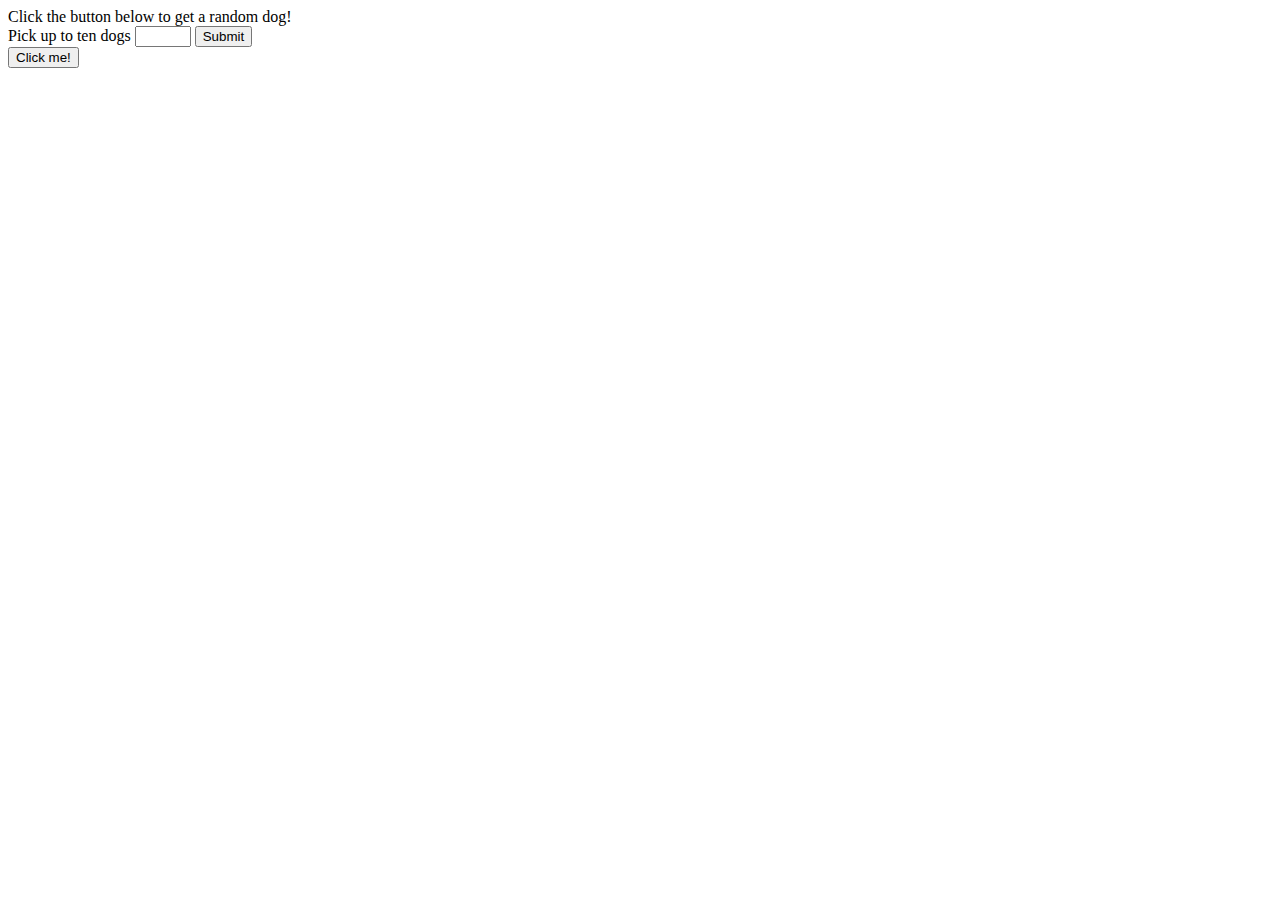
==== index.html @ f6459228 "Initial comit" ====
<!DOCTYPE html>
<html lang="en">

<head>
    <title>Random Dog Generator</title>
    <link rel="stylesheet" href="css/style.css">
</head>

<body>
    <header>Click the button below to get a random dog!</header>

    <form action="/action_page.php">
        <label for="quantity">Pick up to ten dogs</label>
        <input type="number" id="quantity" name="quantity" min="1" max="10">
        <input type="submit">
    </form>
    <!--How do I access this? Think I need something to with PHP
    but I'm completely new to that-->

    <button onclick="getImages()">Click me!</button>
</body>

<script>
    function getImages() {
        fetch("https://dog.ceo/api/breeds/image/random/1")
        .then(response => response.json())
        .then(data => showDogs(data));
    }

    function showDogs(data) {
        var dogArray = data.message;
        for (var dog of dogArray) {
            var img= document.createElement("img");
            img.src = dog;
            document.body.appendChild(img);
        }
    }
</script>

</html>
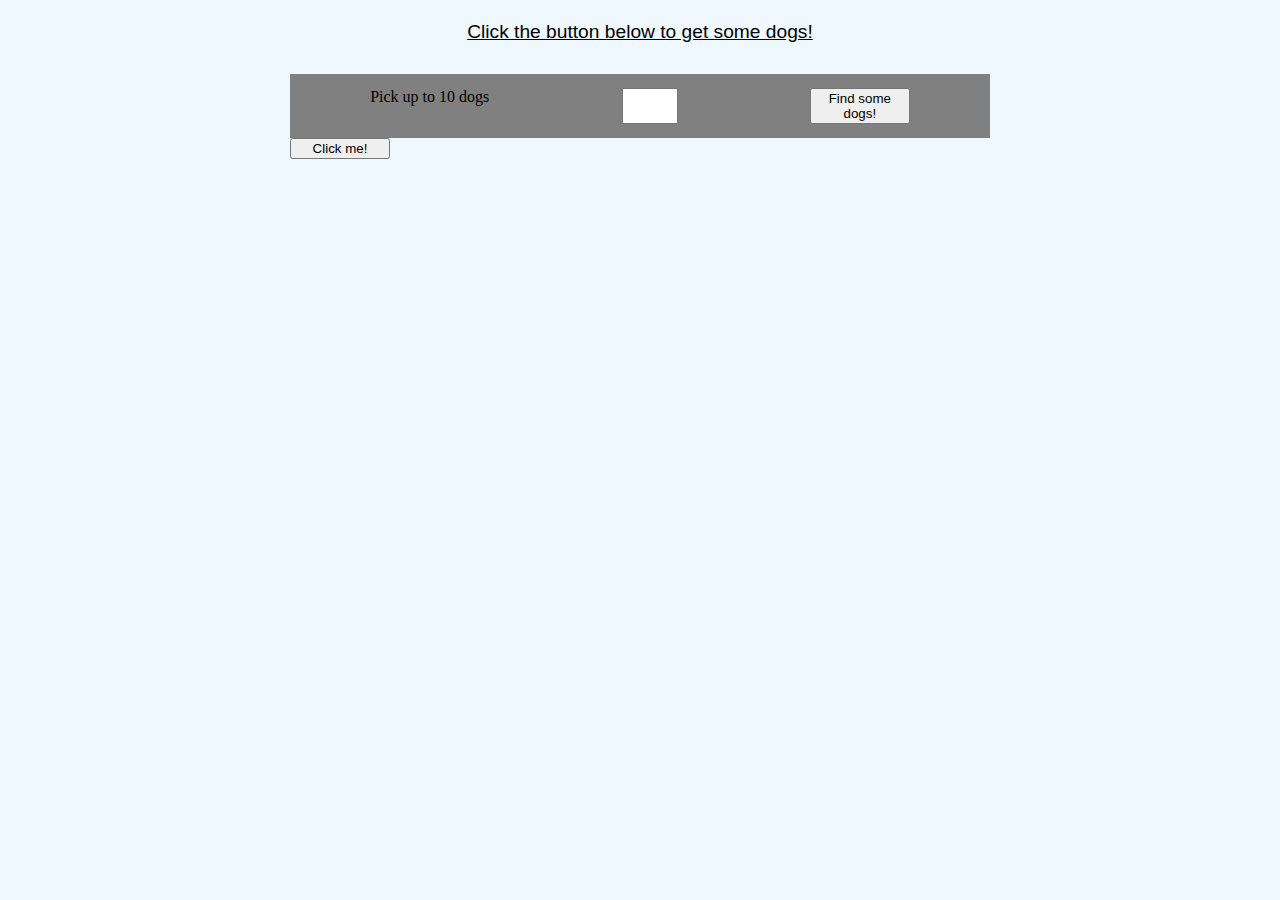
==== commit b59f8bcb: "Various fixes" ====
--- a/index.html
+++ b/index.html
@@ -7,34 +7,108 @@
 </head>
 
 <body>
-    <header>Click the button below to get a random dog!</header>
+    <header>Click the button below to get some dogs!</header>
+
+    <div id="linkdiv">
+
+    </div>
 
     <form action="/action_page.php">
-        <label for="quantity">Pick up to ten dogs</label>
+        <label for="quantity">Pick up to 10 dogs</label>
         <input type="number" id="quantity" name="quantity" min="1" max="10">
-        <input type="submit">
+        <button onclick="howMany()">Find some dogs!</button>
     </form>
-    <!--How do I access this? Think I need something to with PHP
-    but I'm completely new to that-->
 
     <button onclick="getImages()">Click me!</button>
+
+    <p id="dog-amount-text"></p>
+
+    <div id="img-holder">
+    </div>
 </body>
 
 <script>
-    function getImages() {
-        fetch("https://dog.ceo/api/breeds/image/random/1")
-        .then(response => response.json())
-        .then(data => showDogs(data));
+    let counter = 1;
+    
+    function howMany() {
+        let x = document.getElementById("quantity").value;
+        console.log(x);
+        if (x == 1) {
+            document.getElementById("dog-amount-text").innerHTML = "Finding 1 dog!";
+        } else {
+            document.getElementById("dog-amount-text").innerHTML = "Finding " + x + " dogs!";
+        }
     }
 
-    function showDogs(data) {
+    function getImages() {
+        let y = document.getElementById("quantity").value;
+        console.log("y is " + y);
+        let fetcher = "https://dog.ceo/api/breeds/image/random/" + y;
+        fetch(fetcher)
+        .then(response => response.json())
+        .then(data => processImages(data));
+    }
+
+    /*
+    function processImages(data) {
+        console.log(data.message);
         var dogArray = data.message;
-        for (var dog of dogArray) {
-            var img= document.createElement("img");
-            img.src = dog;
+        for (var URL of dogArray) {
+            var img = document.createElement("img");
+            img.src = URL;
             document.body.appendChild(img);
+            var source = document.createElement("p");
+            source.innerHTML = URL;
+            document.body.appendChild(source);
         }
     }
+    */
+
+    function processImages(data) {
+
+        /*Checks if there's already a picdiv, and if so, deletes it*/
+        if (!!document.getElementById("picdiv") === true) {
+            const element = document.getElementById("picdiv");
+            element.remove();
+        }
+
+        /*Creates a new picdiv, styled as a vertical flexbox*/
+        let picbox = document.createElement("div");
+        picbox.innerText = "Checking";
+        document.body.appendChild(picbox);
+        picbox.setAttribute("id","picdiv");
+    
+        var dogArray = data.message;
+        for (var URL of dogArray) {
+            var flexdiv = document.createElement("a");
+            flexdiv.setAttribute("class", "box")
+            flexdiv.setAttribute("href", URL)
+            var number = document.createElement("p");
+            number.innerHTML = counter + ": ";
+            var img = document.createElement("img");
+            img.src = URL;
+            flexdiv.appendChild(number);
+            flexdiv.appendChild(img);
+            document.getElementById("picdiv").appendChild(flexdiv);
+
+            var newlink = document.createElement("p");
+            newlink.innerHTML = counter + ": " + URL;
+            document.getElementById("linkdiv").appendChild(newlink);
+            counter++;
+        }
+
+        /*
+        for (var URL of dogArray) {
+            var flexdiv = document.createElement("div");
+            var number = document.createElement("p");
+            number.innerHTML = counter;
+            flex
+            var img = document.createElement("img");
+            img.src = URL;
+        }
+        */
+    }
+
 </script>
 
-</html>+</html>
--- a/css/style.css
+++ b/css/style.css
@@ -0,0 +1,56 @@
+body {
+    display: flex;
+    flex-direction: column;
+    max-width: 700px;
+    background-color: aliceblue;
+    margin: auto;
+}
+
+header {
+    font-family: 'Franklin Gothic Medium', 'Arial Narrow', Arial, sans-serif;
+    margin: auto;
+    font-size: larger;
+    margin: 3% auto;
+    text-decoration: underline;
+}
+
+#linkdiv {
+    background-color: lightblue;
+    margin-bottom: 10px;
+    line-height: 0px;
+}
+
+form {
+    display: flex;
+    justify-content: space-around;
+    background-color: gray;
+    padding: 2%;
+}
+
+button {
+    width: 100px;
+}
+
+#picdiv {
+    display: flex;
+    flex-direction: column;
+    background-color: lightblue;
+    margin-bottom: 8%;
+    flex-wrap: wrap;
+}
+
+.box {
+    max-width: 280px;
+    display: flex;
+    background-color: white;
+    margin: 10px;
+}
+
+img {
+    max-width: 250px;
+    max-height: 250px;
+}
+
+p {
+    text-decoration: none;
+}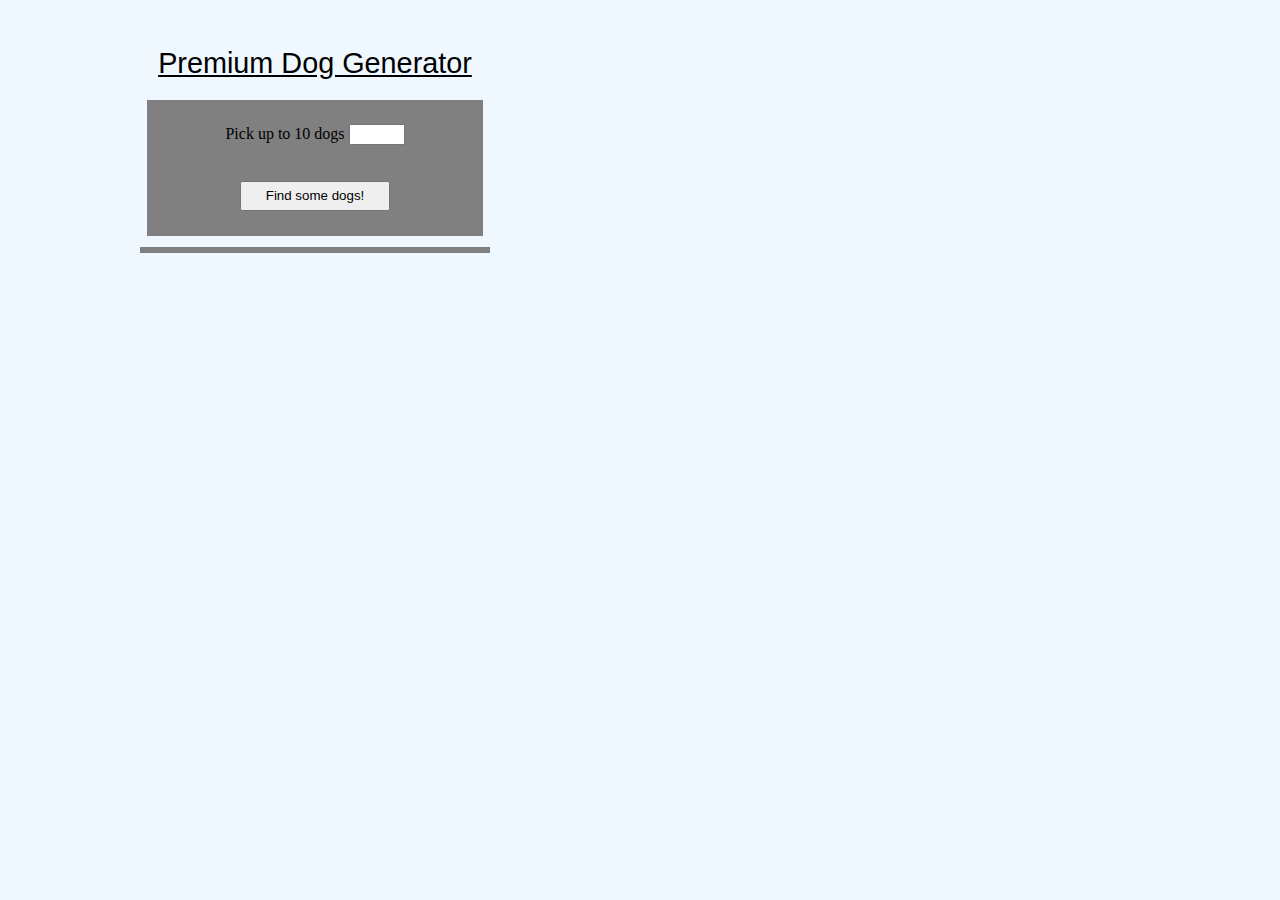
==== commit 756a823e: "Layout Updates" ====
--- a/index.html
+++ b/index.html
@@ -7,108 +7,24 @@
 </head>
 
 <body>
-    <header>Click the button below to get some dogs!</header>
+    <header>Premium Dog Generator</header>
 
-    <div id="linkdiv">
+    <div id="linkdiv"></div>
 
+    <div id="formdiv">
+        <form action="/action_page.php">
+            <label for="quantity">Pick up to 10 dogs</label>
+            <input type="number" id="quantity" name="quantity" min="1" max="10">
+        </form>
+
+        <button onclick="getImages()">Find some dogs!</button>
     </div>
-
-    <form action="/action_page.php">
-        <label for="quantity">Pick up to 10 dogs</label>
-        <input type="number" id="quantity" name="quantity" min="1" max="10">
-        <button onclick="howMany()">Find some dogs!</button>
-    </form>
-
-    <button onclick="getImages()">Click me!</button>
-
-    <p id="dog-amount-text"></p>
 
     <div id="img-holder">
     </div>
 </body>
 
-<script>
-    let counter = 1;
-    
-    function howMany() {
-        let x = document.getElementById("quantity").value;
-        console.log(x);
-        if (x == 1) {
-            document.getElementById("dog-amount-text").innerHTML = "Finding 1 dog!";
-        } else {
-            document.getElementById("dog-amount-text").innerHTML = "Finding " + x + " dogs!";
-        }
-    }
+<script src="script.js"></script>
 
-    function getImages() {
-        let y = document.getElementById("quantity").value;
-        console.log("y is " + y);
-        let fetcher = "https://dog.ceo/api/breeds/image/random/" + y;
-        fetch(fetcher)
-        .then(response => response.json())
-        .then(data => processImages(data));
-    }
-
-    /*
-    function processImages(data) {
-        console.log(data.message);
-        var dogArray = data.message;
-        for (var URL of dogArray) {
-            var img = document.createElement("img");
-            img.src = URL;
-            document.body.appendChild(img);
-            var source = document.createElement("p");
-            source.innerHTML = URL;
-            document.body.appendChild(source);
-        }
-    }
-    */
-
-    function processImages(data) {
-
-        /*Checks if there's already a picdiv, and if so, deletes it*/
-        if (!!document.getElementById("picdiv") === true) {
-            const element = document.getElementById("picdiv");
-            element.remove();
-        }
-
-        /*Creates a new picdiv, styled as a vertical flexbox*/
-        let picbox = document.createElement("div");
-        picbox.innerText = "Checking";
-        document.body.appendChild(picbox);
-        picbox.setAttribute("id","picdiv");
-    
-        var dogArray = data.message;
-        for (var URL of dogArray) {
-            var flexdiv = document.createElement("a");
-            flexdiv.setAttribute("class", "box")
-            flexdiv.setAttribute("href", URL)
-            var number = document.createElement("p");
-            number.innerHTML = counter + ": ";
-            var img = document.createElement("img");
-            img.src = URL;
-            flexdiv.appendChild(number);
-            flexdiv.appendChild(img);
-            document.getElementById("picdiv").appendChild(flexdiv);
-
-            var newlink = document.createElement("p");
-            newlink.innerHTML = counter + ": " + URL;
-            document.getElementById("linkdiv").appendChild(newlink);
-            counter++;
-        }
-
-        /*
-        for (var URL of dogArray) {
-            var flexdiv = document.createElement("div");
-            var number = document.createElement("p");
-            number.innerHTML = counter;
-            flex
-            var img = document.createElement("img");
-            img.src = URL;
-        }
-        */
-    }
-
-</script>
 
 </html>
--- a/css/style.css
+++ b/css/style.css
@@ -1,4 +1,5 @@
 body {
+    padding-top: 3%;
     display: flex;
     flex-direction: column;
     max-width: 700px;
@@ -18,39 +19,98 @@
     background-color: lightblue;
     margin-bottom: 10px;
     line-height: 0px;
+    border-style: solid;
+    border-color: gray;
+}
+
+#formdiv {
+    display: flex;
+    flex-direction: column;
+    justify-content: space-between;
+    background-color: gray;
+    padding: 2%;
+    margin: 2%;
 }
 
 form {
-    display: flex;
-    justify-content: space-around;
-    background-color: gray;
-    padding: 2%;
+    margin: auto;
 }
 
 button {
-    width: 100px;
+    width: 150px;
+    height: 30px;
+    margin: auto;
 }
 
 #picdiv {
     display: flex;
-    flex-direction: column;
     background-color: lightblue;
     margin-bottom: 8%;
     flex-wrap: wrap;
+    align-content: stretch;
+    border-style: solid;
+    border-color: gray;
 }
 
 .box {
-    max-width: 280px;
+    max-width: 46%;
     display: flex;
-    background-color: white;
+    flex-direction: column;
+    background-color: aliceblue;
+    justify-content: center;
     margin: 10px;
 }
 
 img {
-    max-width: 250px;
-    max-height: 250px;
+    width: 100%;
+    height: auto;
 }
 
 p {
     text-decoration: none;
+    color: black;
+}
+
+@media only screen and (min-width: 1000px) {
+    body {
+        display: grid;
+        grid-template-columns: [left] 35% [centre] 58% [right];
+        column-gap: 5%;
+        grid-template-rows: [top] 50px [bottom-title top-form] 150px [bottom-form top-links] 1fr [bottom];
+        row-gap: 2%;
+        max-width: 1000px;
+    }
+
+    header {
+        display: flex;
+        justify-content: center;
+        align-items: center;
+        grid-column-start: 1;
+        grid-column-end: 2;
+        grid-row-start: 1;
+        grid-row-end: 2;
+        font-size: 1.8rem;
+    }
+
+    #formdiv {
+        grid-column-start: 1;
+        grid-column-end: 2;
+        grid-row-start: 2;
+        grid-row-end: 3;
+    }
+
+    #linkdiv {
+        grid-column-start: 1;
+        grid-column-end: 2;
+        grid-row-start: 3;
+        height: auto;
+    }
+
+    #picdiv {
+        grid-column-start: 2;
+        grid-column-end: 3;
+        grid-row-start: 1;
+        grid-row-end: 4;
+        margin-top: 20px;
+    }
 }